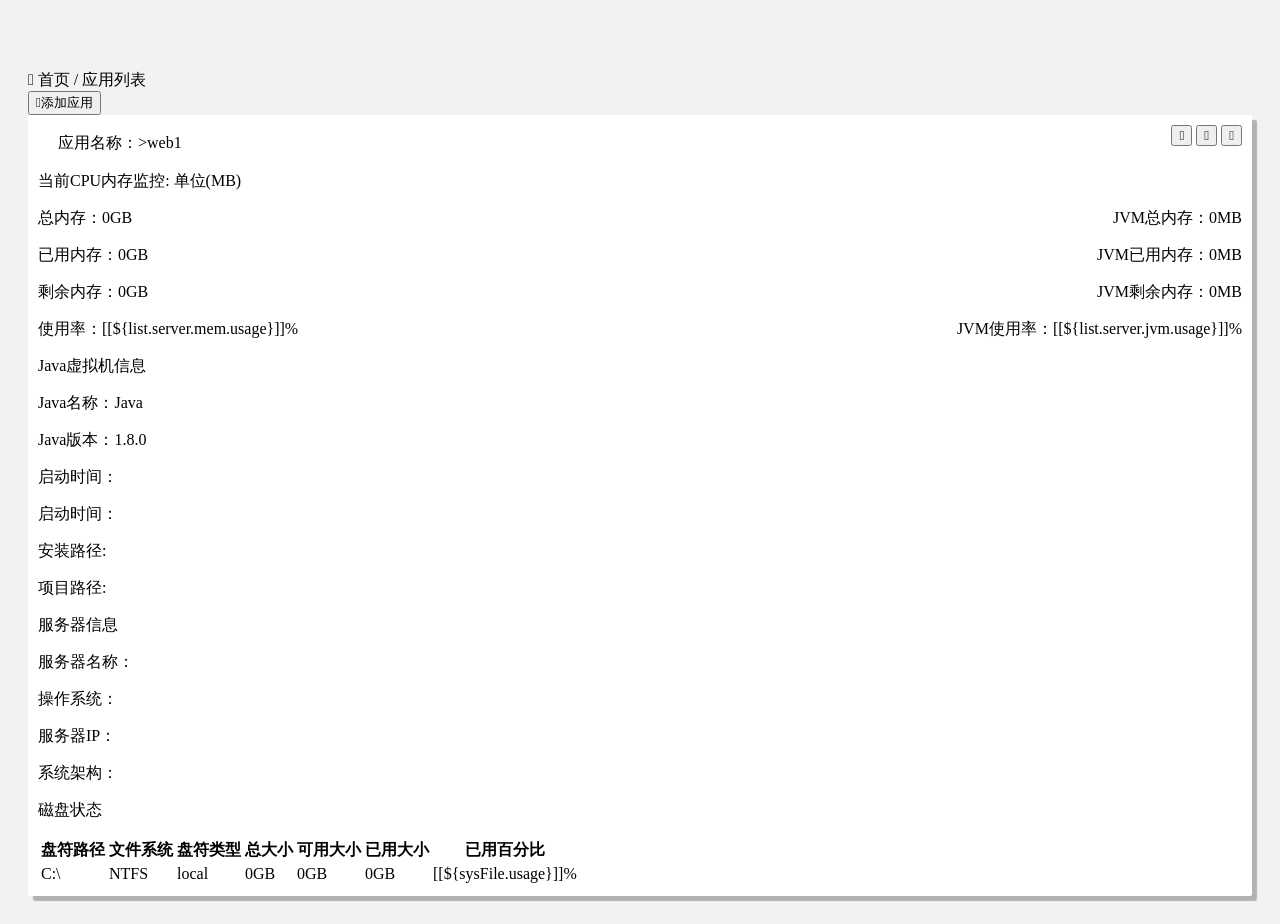
==== Jvm-Monitor/src/main/resources/templates/main.html @ cecda39f "初始化" ====
<!DOCTYPE html>
<html xmlns:th="http://www.thymeleaf.org">
<head>
    <meta charset="UTF-8"/>
    <meta name="viewport" content="width=device-width, initial-scale=1, maximum-scale=1">
    <meta http-equiv="Pragma" content="no-cache">
    <meta http-equiv="Cache-control" content="no-cache">
    <meta http-equiv="Cache" content="no-cache">
    <meta http-Equiv="Expires" Content="0" />
    <title>监控列表</title>
    <link rel="stylesheet" href="/lib/layui/css/layui.css"/>
</head>
<style>
    body {
        background-color: #f2f2f2;
    }
	.grid-demo{
			min-height: 100px;
		    background: #FFF;
		    padding: 10px 10px;
		    border-radius: 2px;
		    box-shadow: 5px 5px 1px #b2b2b2;
	}  
</style>
<body>
<div style="padding: 20px; background-color: #F2F2F2;margin-top: 50px;">
    <div class="layui-row layui-col-space15">
        <div class="layui-col-md12">
            <div class="layui-card">
                <div class="layui-card-header">
                    <i class="layui-icon">&#xe68e;</i>
                    <span>首页 / 应用列表</span>
                </div>
                <div class="layui-card-body">               
						  <button class="layui-btn layui-btn-sm" id="add"><i class="layui-icon">&#xe654;</i>添加应用 </button>
                </div>
            </div>
        </div>
    </div>

 

   <!-- 栅格 -->
   <div class="layui-row layui-col-space5">
	    <div class="layui-col-md4" th:each="list:${list}">
	      <div class="grid-demo">
	        	<div class="layui-card-header">
	        	<i class="layui-icon layui-icon-website" style="font-size: 26px;color: #1e9fff;margin-right: 20px;"></i>应用名称：<span th:text="${list.name}">>web1</span>
		        	<div class="layui-btn-group" style="float: right;">
		        	 		<button class="layui-btn layui-btn-sm weblog"   title="应用日志" th:attr="data-url=${list.url}">
    							<i class="layui-icon">&#xe652;</i>
 							  </button>		
							  <button class="layui-btn layui-btn-sm monitor"   title="详情" th:attr="data-name=${list.name}">
    							<i class="layui-icon">&#xe857;</i>
 							  </button>		
 							  <button class="layui-btn layui-btn-danger layui-btn-sm del" title="删除"   th:attr="data-name=${list.name}">
							    <i class="layui-icon">&#xe640;</i>
							  </button>		
						</div>
		        	</div>
		        	
		        <div class="layui-card-body">		       
			        <p>当前CPU内存监控: 单位(MB)</p>
			        <p>
			        	总内存：<span th:text="${list.server.mem.total + 'G'}">0GB</span> 
			        	<span style="float: right;">JVM总内存：<span th:text="${list.server.jvm.total + 'M'}">0MB</span></span> 
			        </p>
			        <p>
			        	已用内存：<span th:text="${list.server.mem.used + 'G'}">0GB</span>
			        	<span style="float: right;">JVM已用内存：<span th:text="${list.server.jvm.used + 'M'}">0MB</span></span> 
			        </p> 
			        <p>
			        	剩余内存：<span th:text="${list.server.mem.free + 'G'}">0GB</span>
			        	<span style="float: right;">JVM剩余内存：<span th:text="${list.server.jvm.free + 'M'}">0MB</span></span> 
			        </p> 	
			        <p>
			        	使用率：<span >[[${list.server.mem.usage}]]%</span>
			        	<span style="float: right;">JVM使用率：<span>[[${list.server.jvm.usage}]]%</span></span> 
			        </p> 	
			        <div class="layui-progress" style="margin-top: 10px;margin-bottom: 10px;">
			       		 <div class="layui-progress-bar" lay-percent="100%"></div>
			        </div>      
			        
			        <p>Java虚拟机信息</p> 
			      
			        	<p>Java名称：<span th:text="${list.server.jvm.name}">Java</span></p>
			        	<p>Java版本：<span th:text="${list.server.jvm.version}">1.8.0</span></p>
			        	<p>启动时间：<span th:text="${list.server.jvm.startTime}"></span></p>
			        	<p>启动时间：<span th:text="${list.server.jvm.runTime}"></span></p>
			        	<p>安装路径:<span th:text="${list.server.jvm.home}"></span></p>
			        	<p>项目路径:<span th:text="${list.server.sys.userDir}"></span></p>			   
		    
		       		  <div class="layui-progress" style="margin-top: 10px;margin-bottom: 10px;">
			       		 <div class="layui-progress-bar" lay-percent="100%"></div>
			        </div>      
			        <p>服务器信息</p>
			         			      
			        <p>服务器名称：<span th:text="${list.server.sys.computerName}"></span></p>
			        <p>操作系统：<span th:text="${list.server.sys.osName}"></span></p>		 
			        <p>服务器IP：<span th:text="${list.server.sys.computerIp}"></span></p>	
			        <p>系统架构：<span th:text="${list.server.sys.osArch}"></span></p>	 
			        
			        <div class="layui-progress" style="margin-top: 10px;margin-bottom: 10px;">
			       		 <div class="layui-progress-bar" lay-percent="100%"></div>
			        </div>      
			        <p>磁盘状态</p>
			         			      
						<table class="layui-table" lay-size="sm" lay-skin="nob">
                                        <thead>
                                            <tr>
                                                <th>盘符路径</th>
                                                <th>文件系统</th>
                                                <th>盘符类型</th>
                                                <th>总大小</th>
                                                <th>可用大小</th>
                                                <th>已用大小</th>
                                                <th>已用百分比</th>
                                            </tr>
                                        </thead>
                                        <tbody>
                                            <tr th:each="sysFile : ${list.server.sysFiles}">
                                                <td th:text="${sysFile.dirName}">C:\</td>
                                                <td th:text="${sysFile.sysTypeName}">NTFS</td>
                                                <td th:text="${sysFile.typeName}">local</td>
                                                <td th:text="${sysFile.total}">0GB</td>
                                                <td th:text="${sysFile.free}">0GB</td>
                                                <td th:text="${sysFile.used}">0GB</td>
                                                <td >[[${sysFile.usage}]]%</td>
                                            </tr>
                                        </tbody>
                                    </table>   
		      		  </div>
		        </div>
	      </div>
	    </div>	  
  </div>
 
 <!-- 弹出层 --> 
  <div class="layelAdd" style="display: none;">
	  	<form class="layui-form" action="" style="margin-top: 20px;">
		  <div class="layui-form-item">
		   		 <label class="layui-form-label">应用名称</label>
			    <div class="layui-input-block">
			      <input type="text" name="name" required  lay-verify="required" placeholder="请输入应用名称" autocomplete="off" class="layui-input" style="width: 300px;">
			    </div>
		  </div>
		   <div class="layui-form-item">
		   		 <label class="layui-form-label">访问地址</label>
			    <div class="layui-input-block">
			      <input type="text" name="url" required  lay-verify="required" placeholder="请输入访问地址" autocomplete="off" class="layui-input" style="width: 300px;">
			    </div>
		  </div>
		  <div class="layui-form-item">
			    <div class="layui-input-block">
			      <button class="layui-btn" lay-submit lay-filter="formAdd">立即提交</button>
			      <button type="reset" class="layui-btn layui-btn-primary">重置</button>
			    </div>
		  </div>
	    </form>
 </div>

</div>
<script src="/lib/layui/layui.all.js"></script>
<script src="/lib/jquery.min.js"></script>
<script type="text/javascript">
//由于模块都一次性加载，因此不用执行 layui.use() 来加载对应模块，直接使用即可：
;!function(){
  var layer = layui.layer
  ,form = layui.form,element = layui.element;
  
  $("#add").on("click",function(){
		//页面层
		layer.open({
		  type: 1,
		  skin: 'layui-layer-rim', //加上边框
		  area: ['500px', '240px'], //宽高
		  content: $(".layelAdd").html()
		});
	});
  
    function del(){
    	
    }
  $(".del").on("click",function(){
	  var name=$(this).attr("data-name");
	  layer.confirm('确定要删除该应用？', {
	    btn: ['确认','取消']
	  }, function(){
			 $.ajax({
		            url: "/delete",
		            dataType: "json",
		            type: "post",
		            data:{name:name},
		            success: function (data) {
		                if (data.code == 0) {
		                	location.reload();
		                }else{
		                	layer.msg(data.msg);
		                }
		            }
		        });
	  }, function(){
	    
	  });
	});
  
  //监听提交
  form.on('submit(formAdd)', function(data){
	  var name=data.field.name;
	  var url=data.field.url;
	  $.ajax({
          url: "/saveActuator",
          dataType: "json",
          type: "post",
          data:{name:name,url:url},
          success: function (data) {
              if (data.code == 0) {
            	  location.reload();
              }else{
              	layer.msg(data.msg);
              }
          }
      });  
  });
  
  $(".monitor").on("click",function(){
	  var name=$(this).attr("data-name");
	  window.location.href="/monitor?pid="+name;

  });
    $(".weblog").on("click",function(){
	  var url=$(this).attr("data-url");
	  window.location.href="/weblog?url="+url;

  });
}();

</script>
</body>
</html>
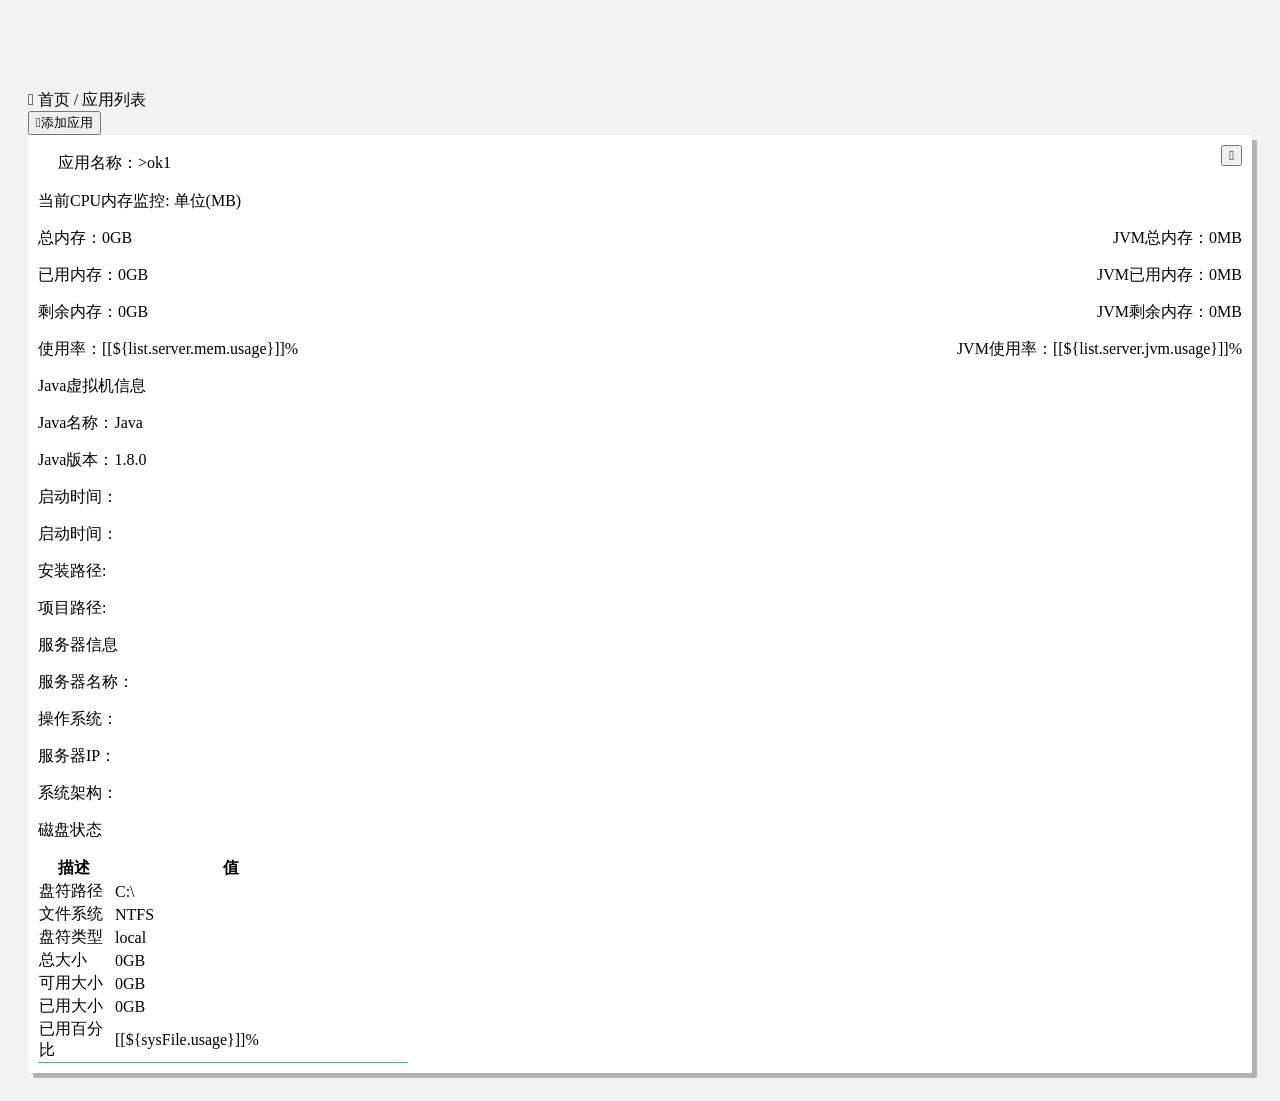
==== commit e1ed83a5: "更新" ====
--- a/Jvm-Monitor/src/main/resources/templates/main.html
+++ b/Jvm-Monitor/src/main/resources/templates/main.html
@@ -7,8 +7,10 @@
     <meta http-equiv="Cache-control" content="no-cache">
     <meta http-equiv="Cache" content="no-cache">
     <meta http-Equiv="Expires" Content="0" />
-    <title>监控列表</title>
+    <title>监控列表-main.html</title>
     <link rel="stylesheet" href="/lib/layui/css/layui.css"/>
+
+
 </head>
 <style>
     body {
@@ -23,7 +25,7 @@
 	}  
 </style>
 <body>
-<div style="padding: 20px; background-color: #F2F2F2;margin-top: 50px;">
+<div style="padding: 20px; background-color: #F2F2F2;margin-top: 70px;">
     <div class="layui-row layui-col-space15">
         <div class="layui-col-md12">
             <div class="layui-card">
@@ -31,31 +33,27 @@
                     <i class="layui-icon">&#xe68e;</i>
                     <span>首页 / 应用列表</span>
                 </div>
-                <div class="layui-card-body">               
+                <div class="layui-card-body">
 						  <button class="layui-btn layui-btn-sm" id="add"><i class="layui-icon">&#xe654;</i>添加应用 </button>
                 </div>
             </div>
         </div>
     </div>
 
- 
+
 
    <!-- 栅格 -->
    <div class="layui-row layui-col-space5">
 	    <div class="layui-col-md4" th:each="list:${list}">
 	      <div class="grid-demo">
 	        	<div class="layui-card-header">
-	        	<i class="layui-icon layui-icon-website" style="font-size: 26px;color: #1e9fff;margin-right: 20px;"></i>应用名称：<span th:text="${list.name}">>web1</span>
+	        	<i class="layui-icon layui-icon-website" style="font-size: 26px;color:#2CC779 ;margin-right: 20px;"></i>应用名称：<span th:text="${list.name}">>ok1</span>
 		        	<div class="layui-btn-group" style="float: right;">
-		        	 		<button class="layui-btn layui-btn-sm weblog"   title="应用日志" th:attr="data-url=${list.url}">
-    							<i class="layui-icon">&#xe652;</i>
- 							  </button>		
+
 							  <button class="layui-btn layui-btn-sm monitor"   title="详情" th:attr="data-name=${list.name}">
     							<i class="layui-icon">&#xe857;</i>
  							  </button>		
- 							  <button class="layui-btn layui-btn-danger layui-btn-sm del" title="删除"   th:attr="data-name=${list.name}">
-							    <i class="layui-icon">&#xe640;</i>
-							  </button>		
+
 						</div>
 		        	</div>
 		        	
@@ -104,37 +102,56 @@
 			       		 <div class="layui-progress-bar" lay-percent="100%"></div>
 			        </div>      
 			        <p>磁盘状态</p>
-			         			      
-						<table class="layui-table" lay-size="sm" lay-skin="nob">
-                                        <thead>
-                                            <tr>
-                                                <th>盘符路径</th>
-                                                <th>文件系统</th>
-                                                <th>盘符类型</th>
-                                                <th>总大小</th>
-                                                <th>可用大小</th>
-                                                <th>已用大小</th>
-                                                <th>已用百分比</th>
-                                            </tr>
-                                        </thead>
-                                        <tbody>
-                                            <tr th:each="sysFile : ${list.server.sysFiles}">
-                                                <td th:text="${sysFile.dirName}">C:\</td>
-                                                <td th:text="${sysFile.sysTypeName}">NTFS</td>
-                                                <td th:text="${sysFile.typeName}">local</td>
-                                                <td th:text="${sysFile.total}">0GB</td>
-                                                <td th:text="${sysFile.free}">0GB</td>
-                                                <td th:text="${sysFile.used}">0GB</td>
-                                                <td >[[${sysFile.usage}]]%</td>
-                                            </tr>
-                                        </tbody>
+
+					<table style="display:block;width: 370px;" class="layui-table" >
+								<thead style="display:block;width: 370px;" >
+									<tr style="display:block;width: 370px;" >
+										<th  style="display:inline-block;width: 70px">描述</th>
+										<th  style="display:inline-block;;width: 232px">值</th>
+									</tr>
+								</thead>
+                               <tbody style="display:block;width: 370px;"  th:each="sysFile : ${list.server.sysFiles}">
+
+									<tr style="display:block;width: 370px;" >
+										<td  style="display:inline-block;width: 70px">盘符路径</td>
+										<td style="display:inline-block;;width: 232px;word-wrap: break-word;" th:text="${sysFile.dirName}">C:\</td>
+									</tr>
+									<tr style="display:block;width: 370px;" >
+										<td style="display:inline-block;width: 70px" >文件系统</td>
+										<td style="display:inline-block;;width: 232px;word-wrap: break-word;" th:text="${sysFile.sysTypeName}">NTFS</td>
+									</tr>
+									<tr style="display:block;width: 370px;" >
+										<td style="display:inline-block;width: 70px">盘符类型</td>
+										<td style="display:inline-block;;width: 232px;word-wrap: break-word;"  th:text="${sysFile.typeName}">local</td>
+									</tr>
+									<tr style="display:block;width: 370px;" >
+										<td style="display:inline-block;width: 70px">总大小</td>
+										<td style="display:inline-block;;width: 232px;word-wrap: break-word;" th:text="${sysFile.total}">0GB</td>
+									</tr>
+									<tr style="display:block;width: 370px;" >
+										<td style="display:inline-block;width: 70px">可用大小</td>
+										<td style="display:inline-block;;width: 232px;word-wrap: break-word;" th:text="${sysFile.free}">0GB</td>
+									</tr>
+										<tr style="display:block;width: 370px;" >
+											<td style="display:inline-block;width: 70px">已用大小</td>
+											<td style="display:inline-block;;width: 232px;word-wrap: break-word;" th:text="${sysFile.used}">0GB</td>
+										</tr>
+										<tr style="display:block;width: 370px;;border-bottom: #67b168 solid 1px">
+											<td style="display:inline-block;width: 70px">已用百分比</td>
+											<td style="display:inline-block;;width: 232px;word-wrap: break-word;" >[[${sysFile.usage}]]%</td>
+										</tr>
+
+                                </tbody>
                                     </table>   
-		      		  </div>
+
+
+
+					</div>
 		        </div>
 	      </div>
 	    </div>	  
   </div>
- 
+
  <!-- 弹出层 --> 
   <div class="layelAdd" style="display: none;">
 	  	<form class="layui-form" action="" style="margin-top: 20px;">
@@ -160,6 +177,7 @@
  </div>
 
 </div>
+
 <script src="/lib/layui/layui.all.js"></script>
 <script src="/lib/jquery.min.js"></script>
 <script type="text/javascript">
@@ -237,4 +255,9 @@
 
 </script>
 </body>
+<style type="text/css">
+	element.style{
+
+	}
+</style>
 </html>
